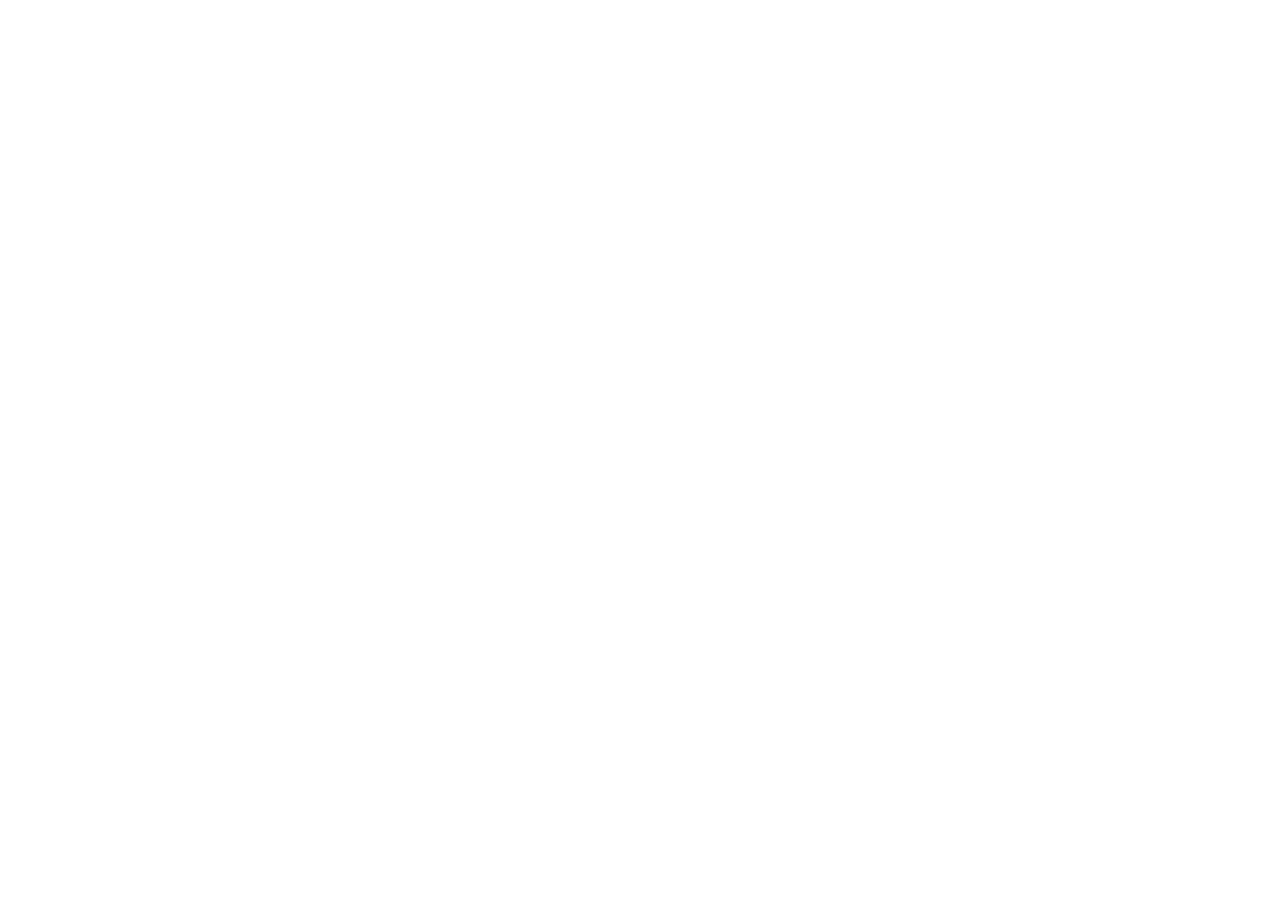
==== index.html @ 968bade6 "my first v1" ====
<!DOCTYPE html>
<html lang="en">
<head>
    <meta charset="UTF-8">
    <meta name="viewport" content="width=device-width, initial-scale=1.0">
    <title>Document</title>
</head>
<body>
    
</body>
</html>
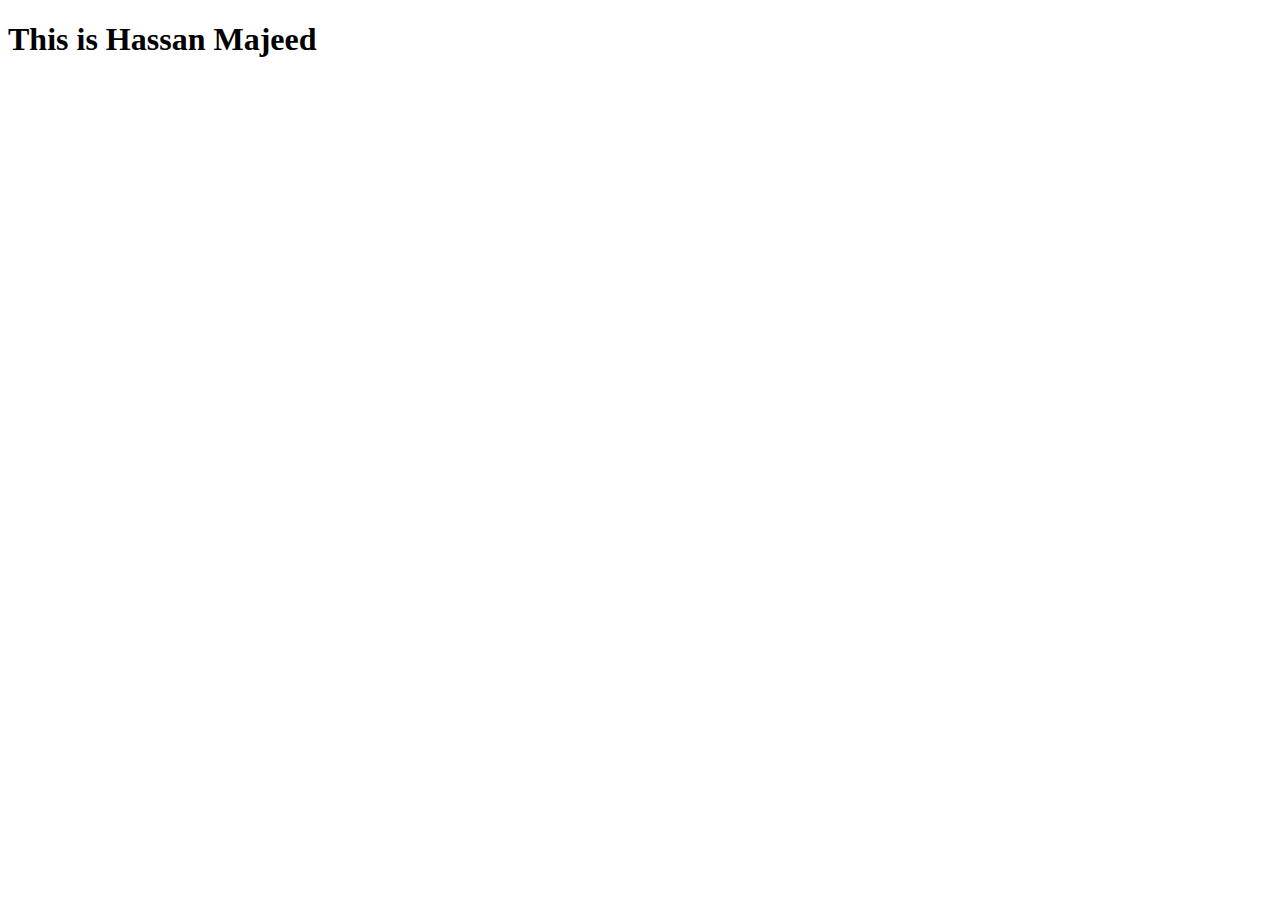
==== commit f3a30e17: "My v2" ====
--- a/index.html
+++ b/index.html
@@ -6,6 +6,6 @@
     <title>Document</title>
 </head>
 <body>
-    
+    <h1>This is Hassan Majeed</h1>
 </body>
 </html>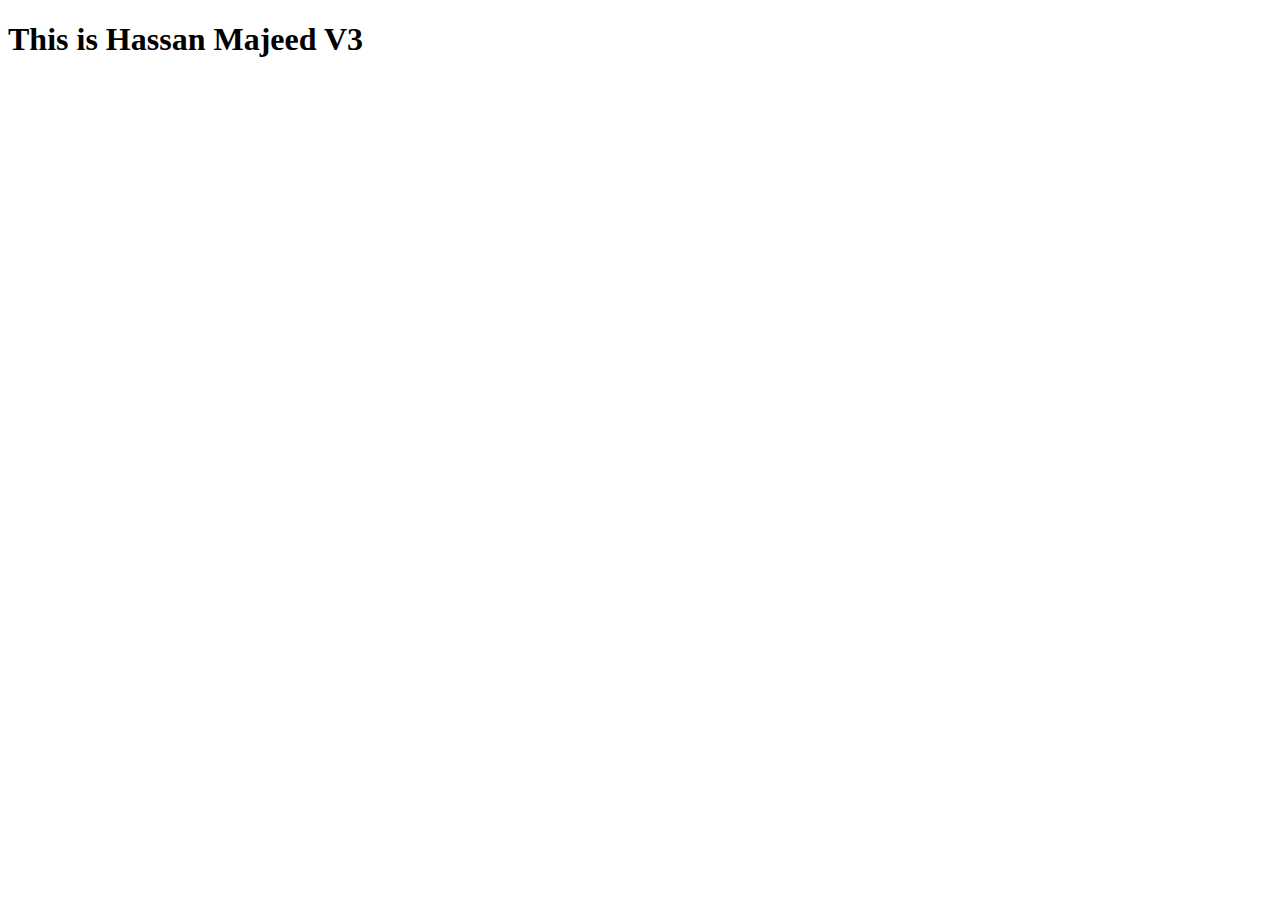
==== commit 20b0c2fb: "My New V3" ====
--- a/index.html
+++ b/index.html
@@ -6,6 +6,6 @@
     <title>Document</title>
 </head>
 <body>
-    <h1>This is Hassan Majeed</h1>
+    <h1>This is Hassan Majeed V3</h1>
 </body>
 </html>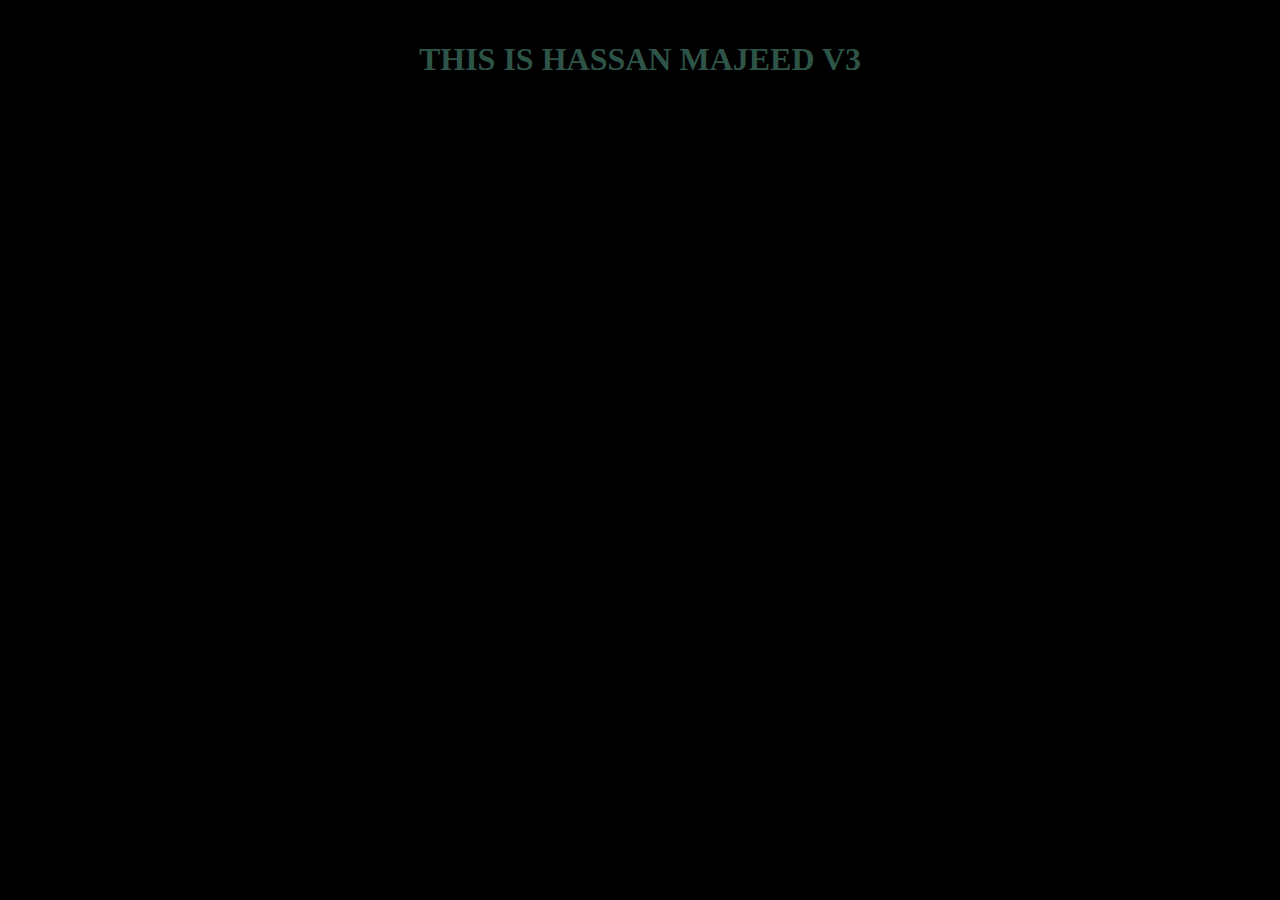
==== commit dfc6dec8: "Design" ====
--- a/index.html
+++ b/index.html
@@ -3,6 +3,7 @@
 <head>
     <meta charset="UTF-8">
     <meta name="viewport" content="width=device-width, initial-scale=1.0">
+    <link rel="stylesheet" href="style.css">
     <title>Document</title>
 </head>
 <body>
--- a/style.css
+++ b/style.css
@@ -0,0 +1,10 @@
+*{
+    background-color: black;
+}
+h1{
+    color: rgb(46, 83, 71);
+    text-align: center;
+    text-transform:uppercase;
+    padding-top: 20px;
+    
+}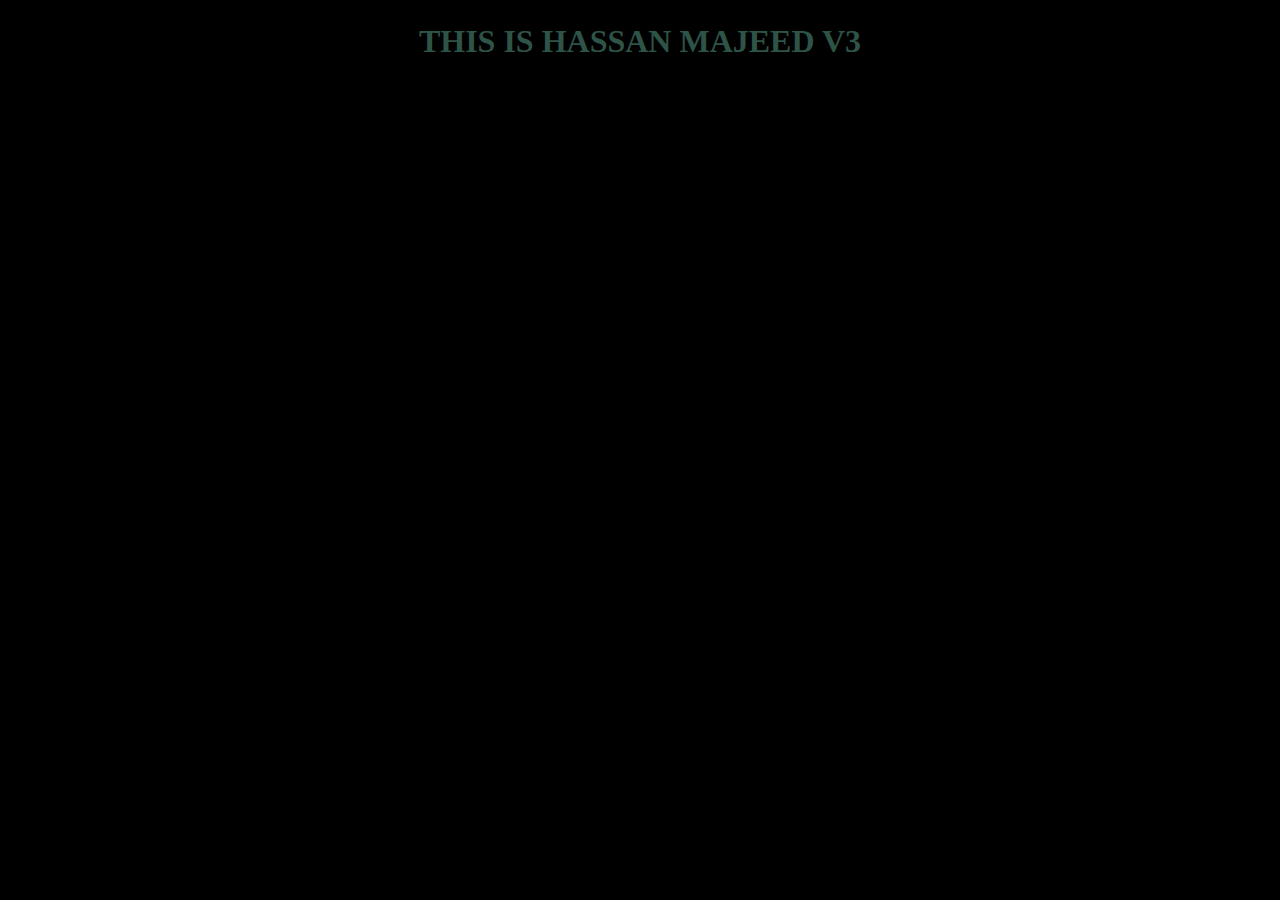
==== commit 6804feeb: "info" ====
--- a/index.html
+++ b/index.html
@@ -8,5 +8,6 @@
 </head>
 <body>
     <h1>This is Hassan Majeed V3</h1>
+    <h2>Hi Hassan Here</h2>
 </body>
 </html>--- a/style.css
+++ b/style.css
@@ -1,10 +1,12 @@
 *{
     background-color: black;
+    text-align: center;
 }
 h1{
     color: rgb(46, 83, 71);
     text-align: center;
     text-transform:uppercase;
     padding-top: 20px;
+    padding: 2px;  
     
-}+}
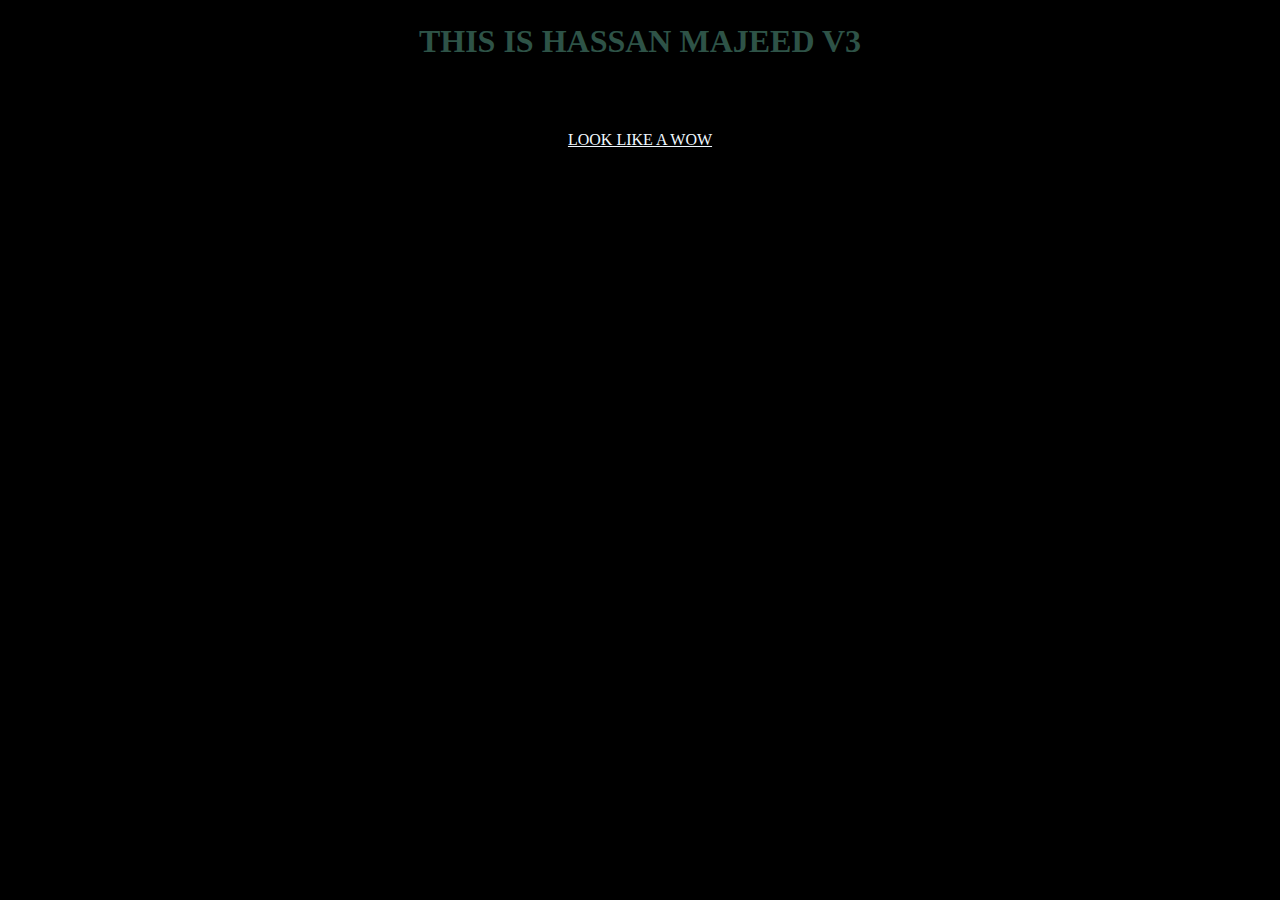
==== commit 0e62406d: "Add photo link" ====
--- a/index.html
+++ b/index.html
@@ -4,10 +4,11 @@
     <meta charset="UTF-8">
     <meta name="viewport" content="width=device-width, initial-scale=1.0">
     <link rel="stylesheet" href="style.css">
-    <title>Document</title>
+    <title>Details</title>
 </head>
 <body>
     <h1>This is Hassan Majeed V3</h1>
     <h2>Hi Hassan Here</h2>
+    <a href="https://www.google.com/imgres?q=pic&imgurl=https%3A%2F%2Fimages.pexels.com%2Fphotos%2F36029%2Faroni-arsa-children-little.jpg%3Fcs%3Dsrgb%26dl%3Dpexels-pixabay-36029.jpg%26fm%3Djpg&imgrefurl=https%3A%2F%2Fwww.pexels.com%2Fsearch%2Fcute%2520baby%2F&docid=Vh31VJ4bpVqZCM&tbnid=M4lBGeMP4vBybM&vet=12ahUKEwjmqYTUmdOGAxU5wTgGHdjiDoYQM3oECGIQAA..i&w=3071&h=4584&hcb=2&ved=2ahUKEwjmqYTUmdOGAxU5wTgGHdjiDoYQM3oECGIQAA">Look like a wow</a>
 </body>
 </html>--- a/style.css
+++ b/style.css
@@ -10,3 +10,7 @@
     padding: 2px;  
     
 }
+a{
+    color:aliceblue;
+    text-transform: uppercase;
+}